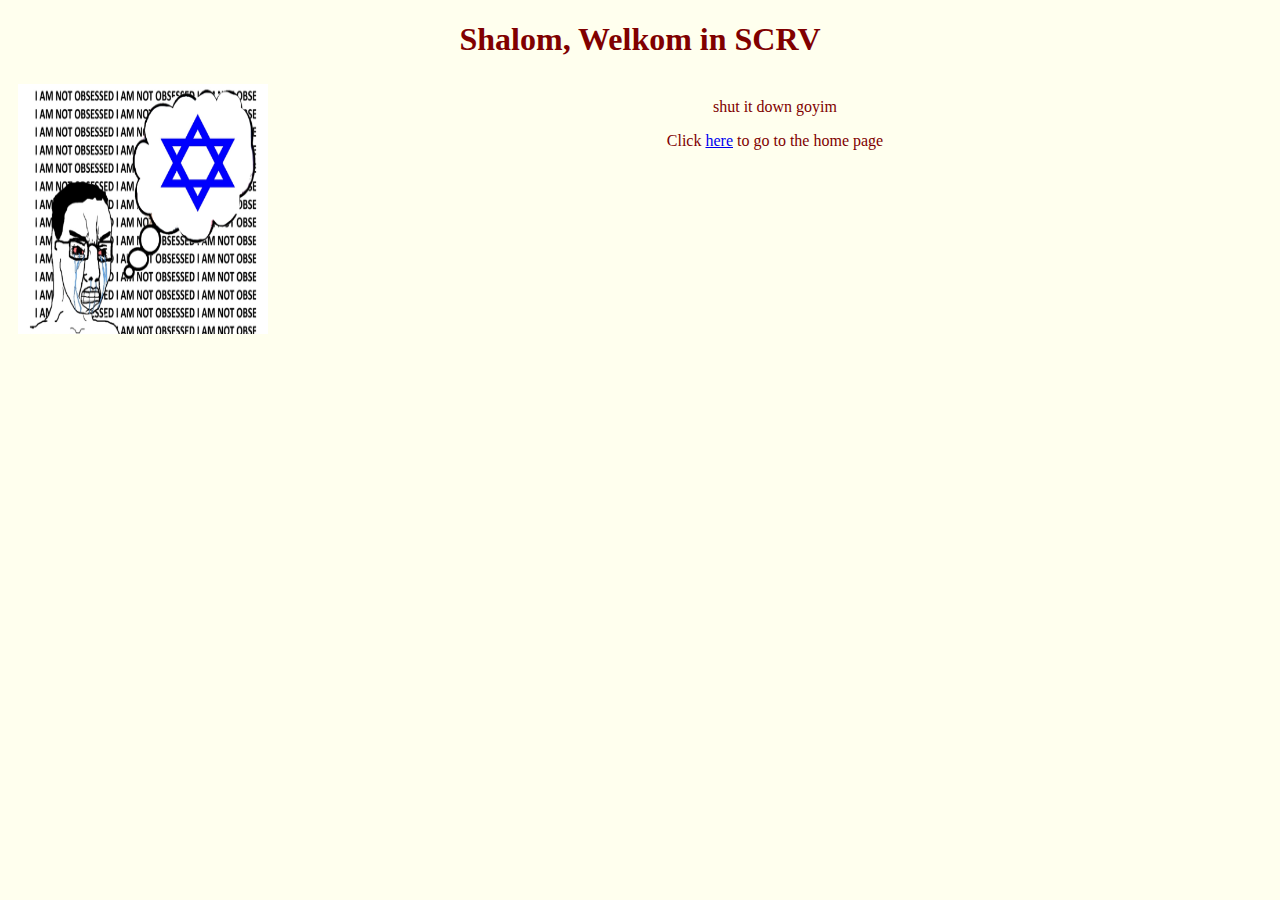
==== index.html @ b1f4c600 "ikage" ====
<!DOCTYPE html>
<html>
  <style>
    p {text-align: center;}
    body {text-align: center;}
  </style>
  <head>
    <meta charset="utf-8">
    <meta name="viewport" content="width=device-width">
    <title>SCRV</title>
    <meta name="theme-color" content="#fc9889">
    <meta name="description" content='Life is Hard and so am I' />
    <meta name="keywords" content="sprmcell">
    <link rel="icon" href="ssprm.png">
    <link href="soy.css" rel="stylesheet" type="text/css" />
  </head>
  <body>
<h1> Shalom, Welkom in SCRV</h1>
    <a href="/cdn/jew.jpg" target="_blank">
      <img src="/cdn/jew.jpg" alt="jewish" width="250" height="250">
    </a>
<br>
    shut it down goyim
  </body>
  <p>
    Click <a href="/~">here</a> to go to the home page
  </p>
  </div>
---- soy.css ----
body {
	background-image: url(https://bunker.soyjak.wiki/css/thecat.png);
	background-position: bottom right;
	background-repeat: no-repeat;
	background-attachment: fixed;
	font-size: 12pt;
	background: #FFFFEE;
	color: #800000;
}
a {
	background: inherit;
	color: #0000EE;
	text-decoration: underline;
	font-family: serif;
}
a:visited {
	background: inherit;
	color: #0000EE;
	text-decoration: underline;
	font-family: serif;
}
a:hover, .admddel, .admbban, .admppost, .admaacc {
	color: #DD0000!important;
	background: inherit;
	text-decoration: underline;
	font-family: serif;
}
.reflink, .reflink:visited {
	color: #800000;
	text-decoration: none;
}
.reflink:hover {
	color: #CC1105;
	text-decoration: none;
}
img {
	margin: 4px 10px 10px 10px;
	border: 0;
	float: left;
	clear: none;
}
td {
	text-align: left;
}
.adminbar {
	text-align: right;
	background: inherit;
	/*clear: both;*/
	float: right;
}
.styles {
	float: left;
}
.logo {
	clear: both;
	text-align: center;
	background: inherit;
	font-size: 20pt;
	color: #800000;
	width: 100%;
}
.logo img {
	margin: 0 auto;
	clear: both;
	float: none;
}
.theader {
	background: #0010E0;
	color: #FFFFFF;
	width: 100%;
}
.postarea {
	background: inherit;
}
.rules {
	font-size: 10px;
	font-family: sans-serif;
}
.postblocktitle {
	background: #EEAA88;
	text-align: center;
	color: #800000;
	font-weight: 800;
}
.postblock {
	background: #EEAA88;
	color: #800000;
	font-weight: 800;
}
.footer {
	text-align: center;
	font-size: 12px;
	font-family: serif;
	margin-top: 45px;
}
.passvalid {
	background: #EEAA88;
	text-align: center;
	width: 100%;
	color: #ffffff;
}
.dellist {
	background: inherit;
	text-align: center;
}
.delbuttons {
	background: inherit;
	text-align: center;
	padding-bottom: 4px;
}
.managehead {
	background: #0F8FE1;
	color: #800000;
	font-family: sans-serif;
	font-size: 14px;
	padding: 0px;
}
.postlists {
	background: #FFFFFF;
	width: 100%;
	padding: 0px;
	color: #800000;
}
.row1 {
	background: #9AD2F6;
	font-family: sans-serif;
	font-size: 12px;
	color: #800000;
}
.row2 {
	background: #FFFFFF;
	font-family: sans-serif;
	font-size: 12px;
	color: #800000;
}
.unkfunc {
	background: inert;
	color: #789922;
}
.filesize {
	font-size: 16px;
	font-family: serif;
	text-decoration: none;
	padding-right: 10px;
	margin-left: 10px;
}
.filetitle {
	background: inherit;
	font-size: 18px;
	font-family: serif !important;
	color: #CC1105 !important;
	font-weight: 800;
}
.postername {
	background: inherit;
	font-size: 16px;
	font-family: serif;
	color: #117743;
	font-weight: 800;
}
.oldpost {
	background: inherit;
	font-size: 18px;
	font-family: serif;
	color: #CC1105;
	font-weight: 800;
}
.omittedposts {
	background: inherit;
	font-size: 18px;
	font-family: serif;
	color: #070707;
	font-weight: 800;
	margin-left: 30px;
}
.reply {
	background: #F0E0D6;
	color: #800000;
	font-family: serif;
	min-width: 500px;
}
.doubledash {
	vertical-align: top;
	clear: both;
	float: left;
}
.replytitle {
	background: inherit;
	font-size: 18px;
	font-family: serif;
	color: #CC1105;
	font-weight: 800;
}
.commentfile {
}
.commentpostername {
	background: inherit;
	font-size: 16px;
	font-family: serif;
	color: #117743;
	font-weight: 800;
}
.thumbnailmsg {
	background: inherit;
	font-size: 9px;
	font-family: sans-serif;
	color: #800000;
	padding-right: 5px;
}
.leftclear {
	clear: left;
}
.allclear {
	clear: all;
}
.nowrap {
	white-space: nowrap;
}
.centered {
	text-align: center;
}
.lefted {
	text-align: left;
}
.righted {
	text-align: right;
	float: right;
}
.manabuttons {
	text-align: center;
	padding-top: 6px;
}
.cattable {
	border-color: #777;
	border-style: solid;
	border-width: 1px;
}
.catthread {
	display: inline-block;
	float: none;
	max-width: 160px;
	max-height: 180px;
	width: 160px;
	height: 180px;
	border-color: #000;
	border-style: inset;
	border-width: 1px;
	text-align: center;
	font-size: 12px;
	padding-top: 4px;
	vertical-align: top;
	margin: 2px;
}
.cata {
	text-decoration: none !important;
	color: #800000 !important;
}
.catthumb {
	max-width: 160px;
	max-height: 160px;
	width: auto;
	height: auto;
}
.cattitle, .cattitle:hover {
	text-decoration: none;
	font-size: 12px;
}
.catcont {
	word-wrap: break-word;
}
.catthread img {
	max-height: 40%;
	max-width: 99%;
	display: block;
	margin-left: auto;
	margin-right: auto;
	float: none !important;
}
.cattable {
	width: 96%;
	margin-left: auto;
	margin-right: auto;
}
form table {
}
#errormsg {
	color: red;
	text-align: center;
	font-size: 20pt;
}
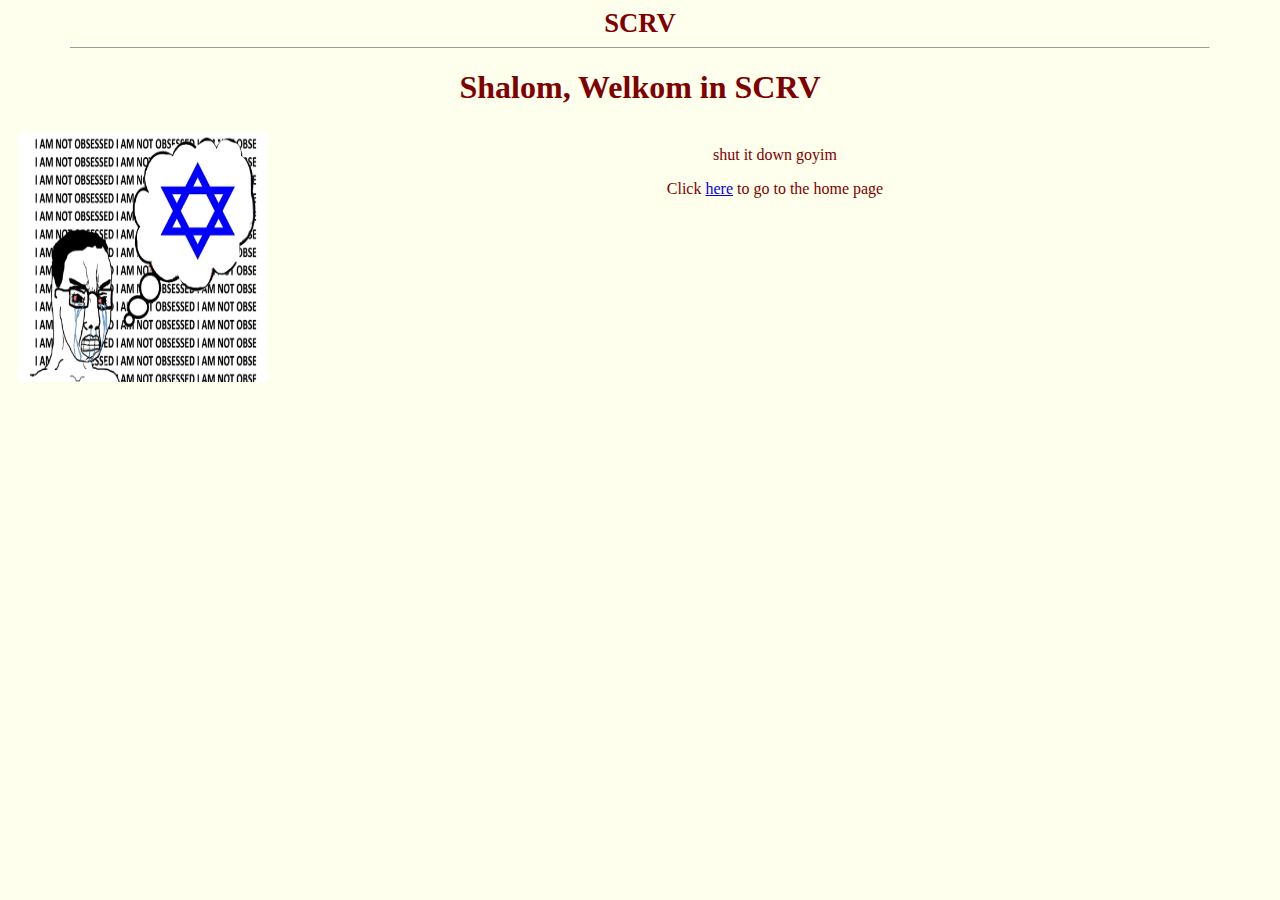
==== commit f2fbccbe: "Update index.html" ====
--- a/index.html
+++ b/index.html
@@ -13,6 +13,7 @@
     <meta name="keywords" content="sprmcell">
     <link rel="icon" href="ssprm.png">
     <link href="soy.css" rel="stylesheet" type="text/css" />
+    <div class="logo"><strong>SCRV</strong></div><hr class="logohr" width=90% size=1/> 
   </head>
   <body>
 <h1> Shalom, Welkom in SCRV</h1>
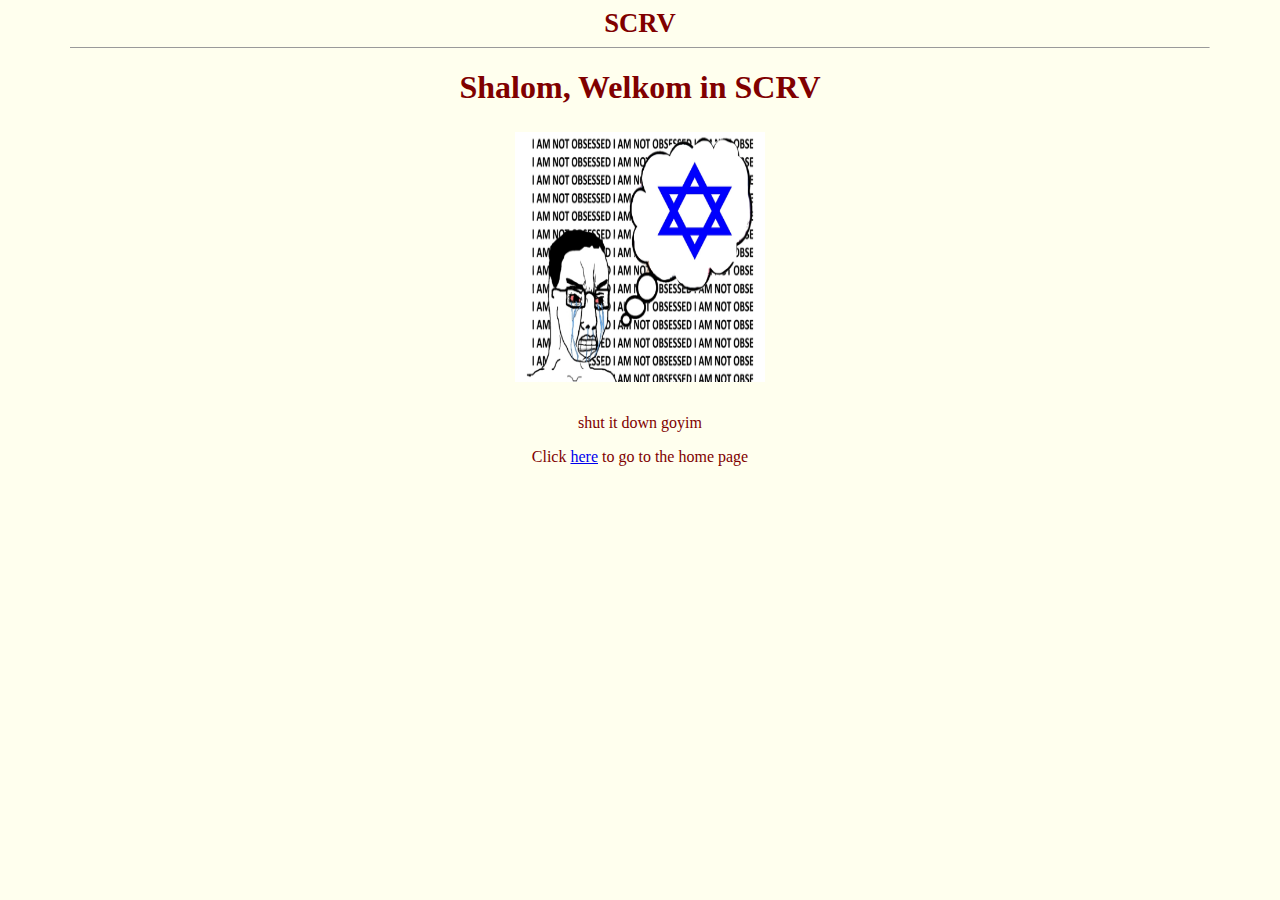
==== commit 3cfb3b5d: "Update index.html" ====
--- a/index.html
+++ b/index.html
@@ -18,7 +18,7 @@
   <body>
 <h1> Shalom, Welkom in SCRV</h1>
     <a href="/cdn/jew.jpg" target="_blank">
-      <img src="/cdn/jew.jpg" alt="jewish" width="250" height="250">
+      <center><img src="/cdn/jew.jpg" alt="jewish" width="250" height="250"></center>
     </a>
 <br>
     shut it down goyim
--- a/soy.css
+++ b/soy.css
@@ -36,11 +36,11 @@
 img {
 	margin: 4px 10px 10px 10px;
 	border: 0;
-	float: left;
+	float: middle;
 	clear: none;
 }
 td {
-	text-align: left;
+	text-align: middle;
 }
 .adminbar {
 	text-align: right;
@@ -49,7 +49,7 @@
 	float: right;
 }
 .styles {
-	float: left;
+	float: middle;
 }
 .logo {
 	clear: both;
@@ -142,7 +142,7 @@
 	font-family: serif;
 	text-decoration: none;
 	padding-right: 10px;
-	margin-left: 10px;
+	margin-middle: 10px;
 }
 .filetitle {
 	background: inherit;
@@ -171,7 +171,7 @@
 	font-family: serif;
 	color: #070707;
 	font-weight: 800;
-	margin-left: 30px;
+	margin-middle: 30px;
 }
 .reply {
 	background: #F0E0D6;
@@ -182,7 +182,7 @@
 .doubledash {
 	vertical-align: top;
 	clear: both;
-	float: left;
+	float: middle;
 }
 .replytitle {
 	background: inherit;
@@ -207,8 +207,8 @@
 	color: #800000;
 	padding-right: 5px;
 }
-.leftclear {
-	clear: left;
+.middleclear {
+	clear: middle;
 }
 .allclear {
 	clear: all;
@@ -219,8 +219,8 @@
 .centered {
 	text-align: center;
 }
-.lefted {
-	text-align: left;
+.middleed {
+	text-align: middle;
 }
 .righted {
 	text-align: right;
@@ -272,13 +272,13 @@
 	max-height: 40%;
 	max-width: 99%;
 	display: block;
-	margin-left: auto;
+	margin-middle: auto;
 	margin-right: auto;
 	float: none !important;
 }
 .cattable {
 	width: 96%;
-	margin-left: auto;
+	margin-middle: auto;
 	margin-right: auto;
 }
 form table {
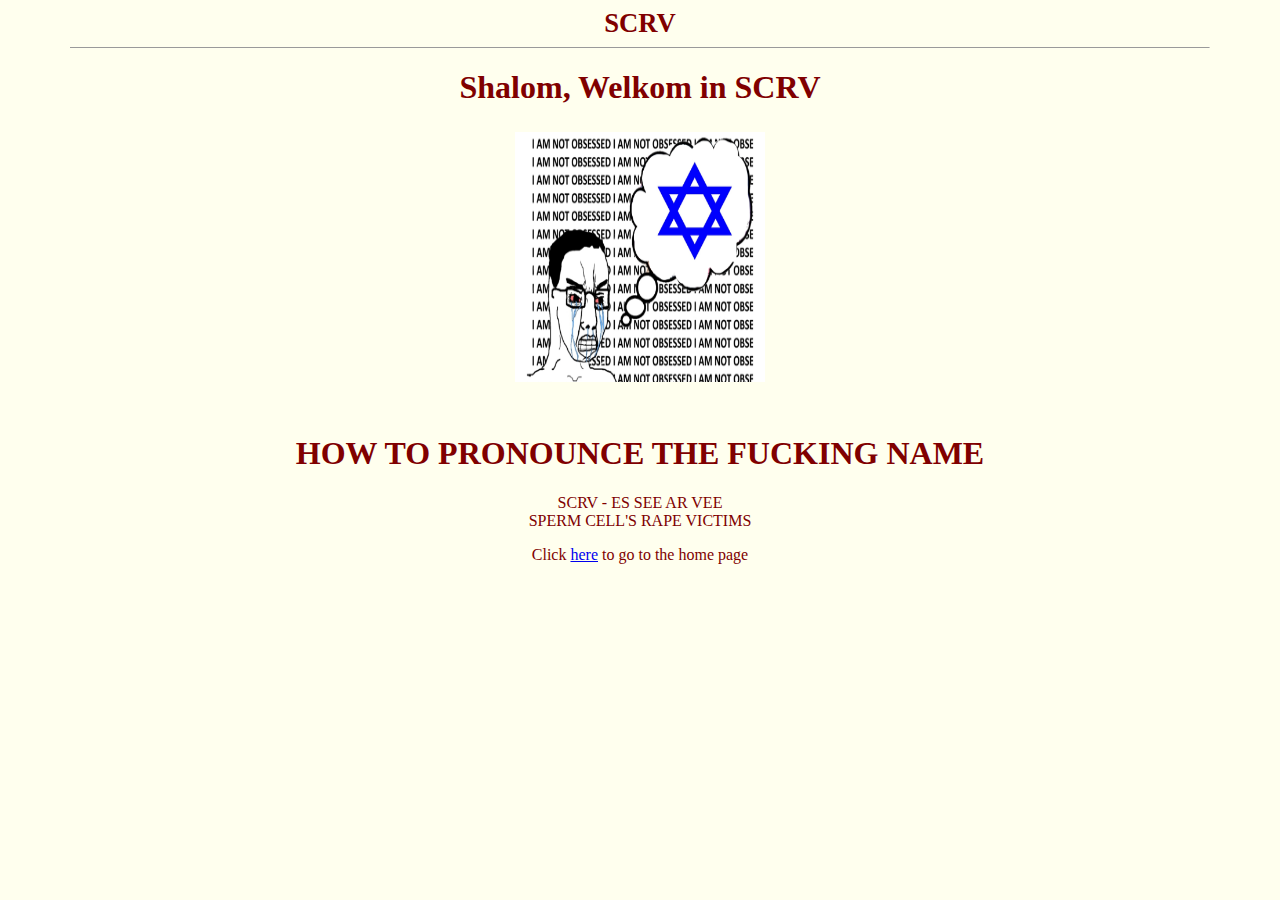
==== commit 62958c81: "Update index.html" ====
--- a/index.html
+++ b/index.html
@@ -21,9 +21,12 @@
       <center><img src="/cdn/jew.jpg" alt="jewish" width="250" height="250"></center>
     </a>
 <br>
-    shut it down goyim
+  <h1> HOW TO PRONOUNCE THE FUCKING NAME</h1>
+    SCRV - ES SEE AR VEE
+    <br>
+    SPERM CELL'S RAPE VICTIMS
   </body>
   <p>
-    Click <a href="/~">here</a> to go to the home page
+    Click <a href="/soy">here</a> to go to the home page
   </p>
   </div>
--- a/soy.css
+++ b/soy.css
@@ -1,5 +1,5 @@
 body {
-	background-image: url(https://bunker.soyjak.wiki/css/thecat.png);
+	background-image: url(https://scrv.xyz/cdn/woe.png);
 	background-position: bottom right;
 	background-repeat: no-repeat;
 	background-attachment: fixed;
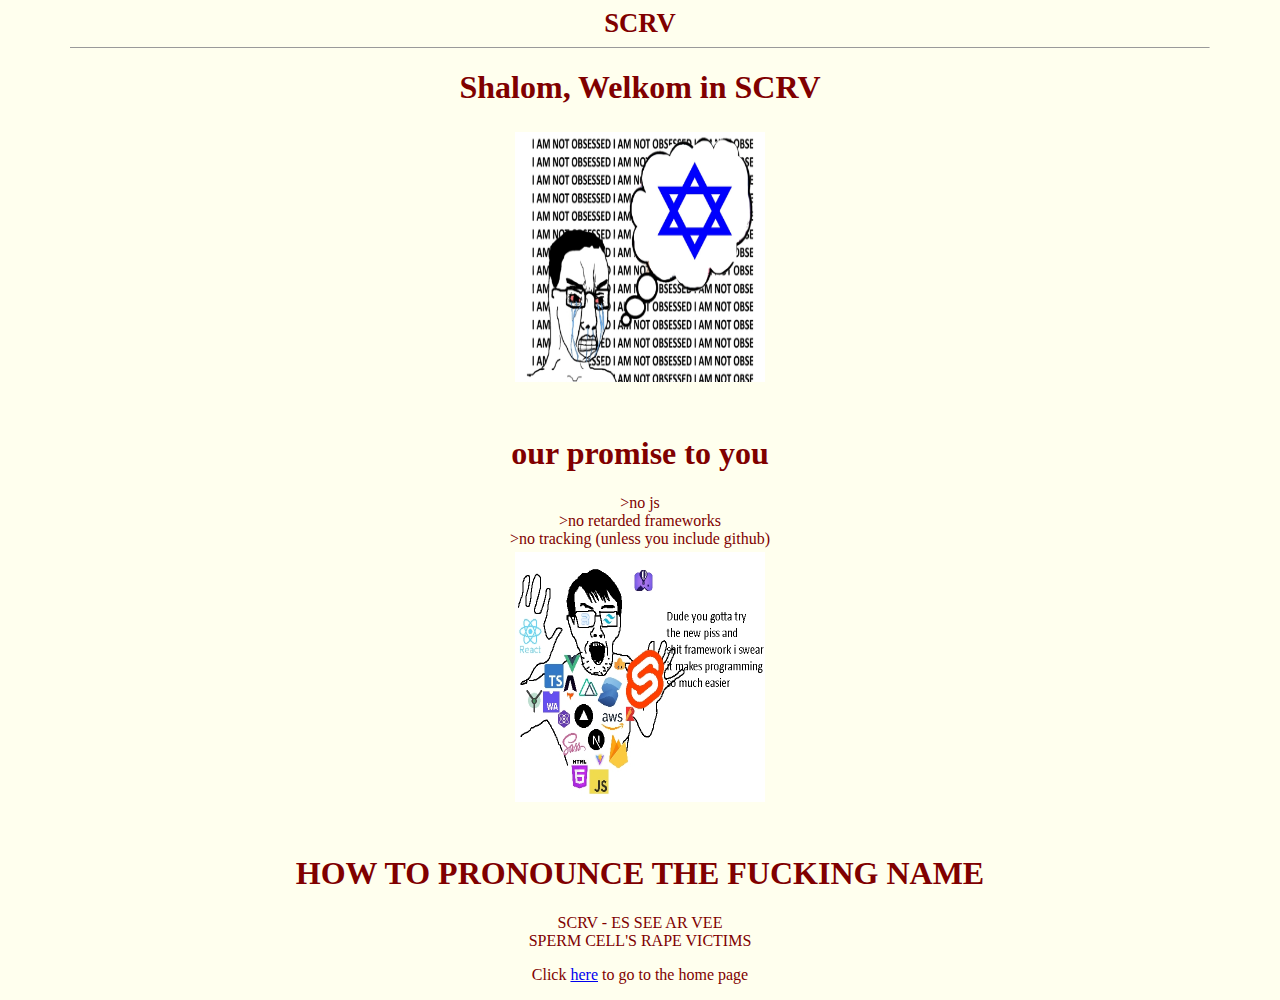
==== commit 85f56a47: "Update index.html" ====
--- a/index.html
+++ b/index.html
@@ -21,6 +21,16 @@
       <center><img src="/cdn/jew.jpg" alt="jewish" width="250" height="250"></center>
     </a>
 <br>
+    <h1> our promise to you </h1>
+    >no js
+    <br>
+    >no retarded frameworks
+    <br>
+    >no tracking (unless you include github) 
+    <a href="/cdn/framework.jpg" target="_blank">
+      <center><img src="/cdn/framework.jpg" alt="framework" width="250" height="250"></center>
+    </a>
+<br>
   <h1> HOW TO PRONOUNCE THE FUCKING NAME</h1>
     SCRV - ES SEE AR VEE
     <br>
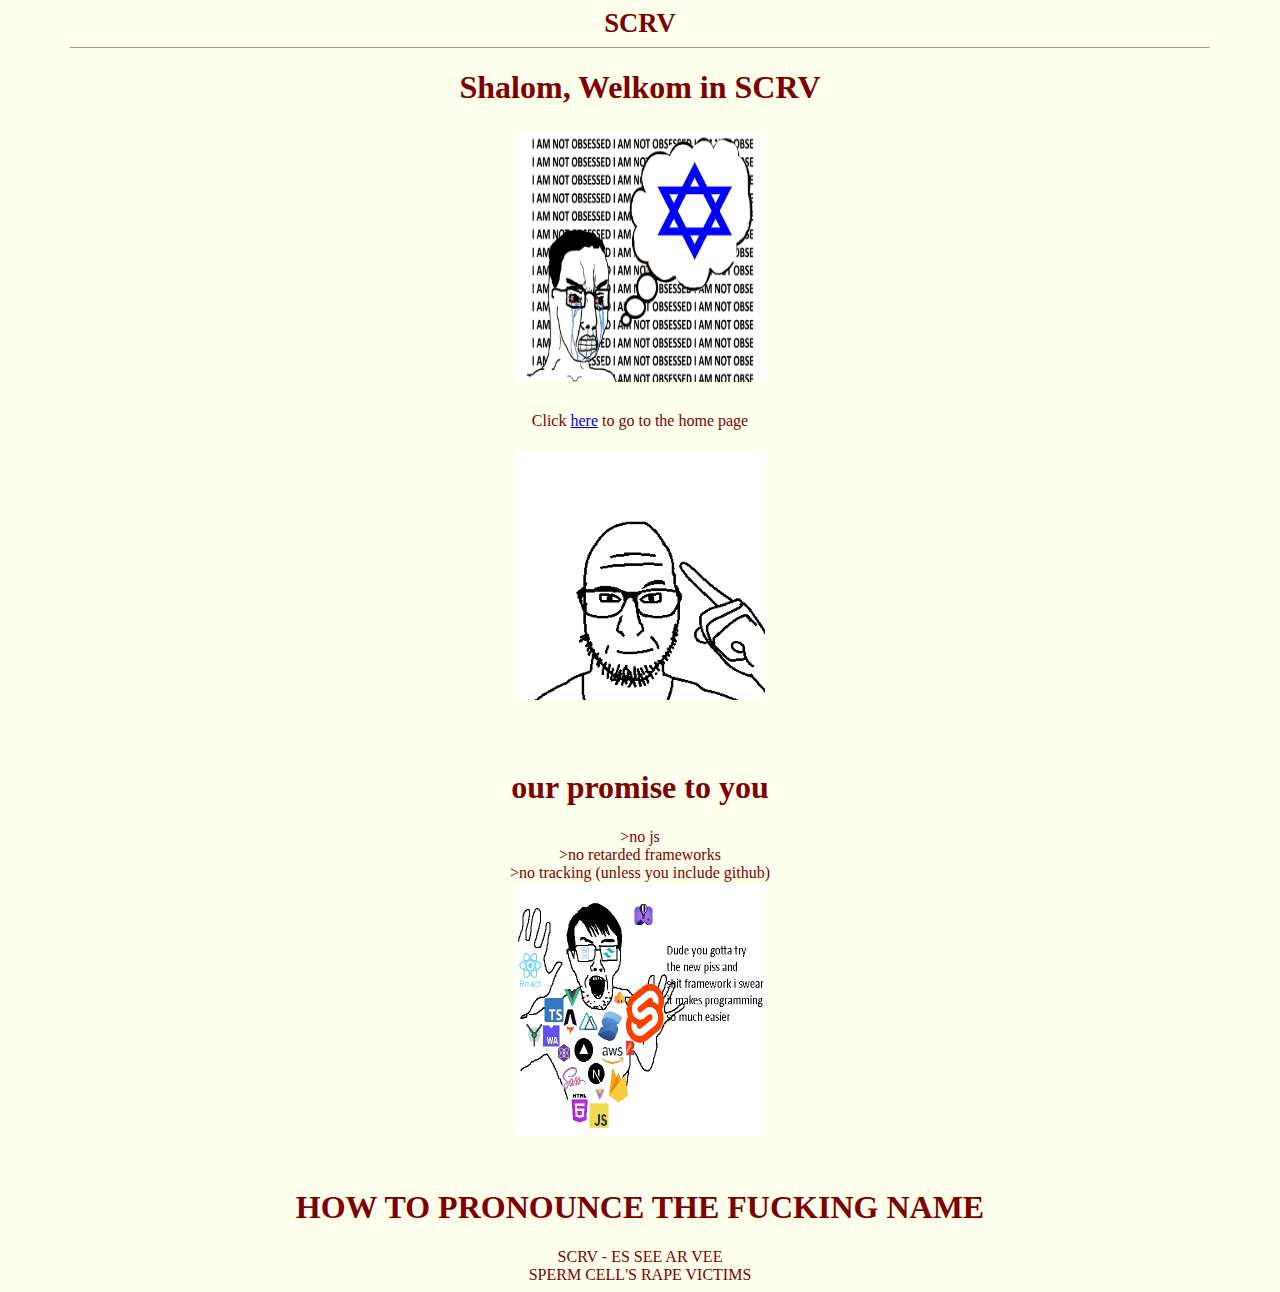
==== commit 8f5ebb09: "Update index.html" ====
--- a/index.html
+++ b/index.html
@@ -20,6 +20,10 @@
     <a href="/cdn/jew.jpg" target="_blank">
       <center><img src="/cdn/jew.jpg" alt="jewish" width="250" height="250"></center>
     </a>
+  <p>
+    Click <a href="/soy">here</a> to go to the home page
+    <a href="/cdn/rr.png" target="_blank"><center><img src="/cdn/rr.png" alt="respectable ruby" width="250" heigh="250"></center></a>
+  </p>
 <br>
     <h1> our promise to you </h1>
     >no js
@@ -36,7 +40,4 @@
     <br>
     SPERM CELL'S RAPE VICTIMS
   </body>
-  <p>
-    Click <a href="/soy">here</a> to go to the home page
-  </p>
   </div>
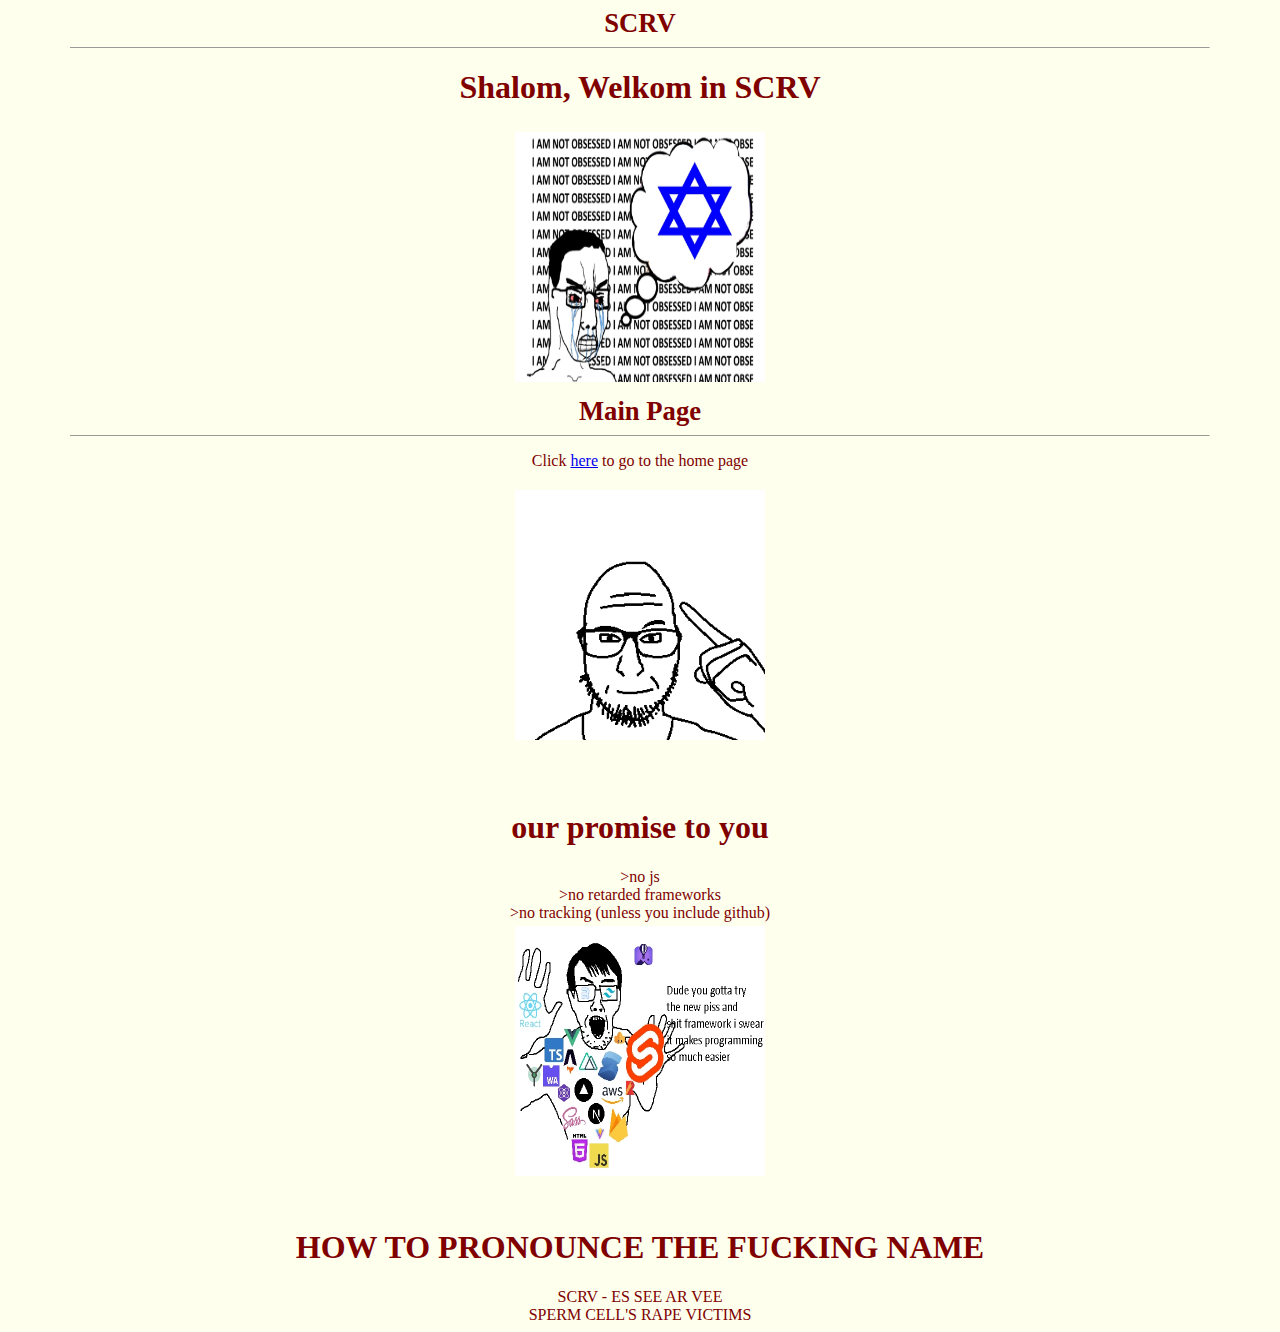
==== commit bb8ad560: "Update index.html" ====
--- a/index.html
+++ b/index.html
@@ -20,6 +20,7 @@
     <a href="/cdn/jew.jpg" target="_blank">
       <center><img src="/cdn/jew.jpg" alt="jewish" width="250" height="250"></center>
     </a>
+  <div class="logo"><strong>Main Page</strong></div><hr class="logohr" width=90% size=1/> 
   <p>
     Click <a href="/soy">here</a> to go to the home page
     <a href="/cdn/rr.png" target="_blank"><center><img src="/cdn/rr.png" alt="respectable ruby" width="250" heigh="250"></center></a>
